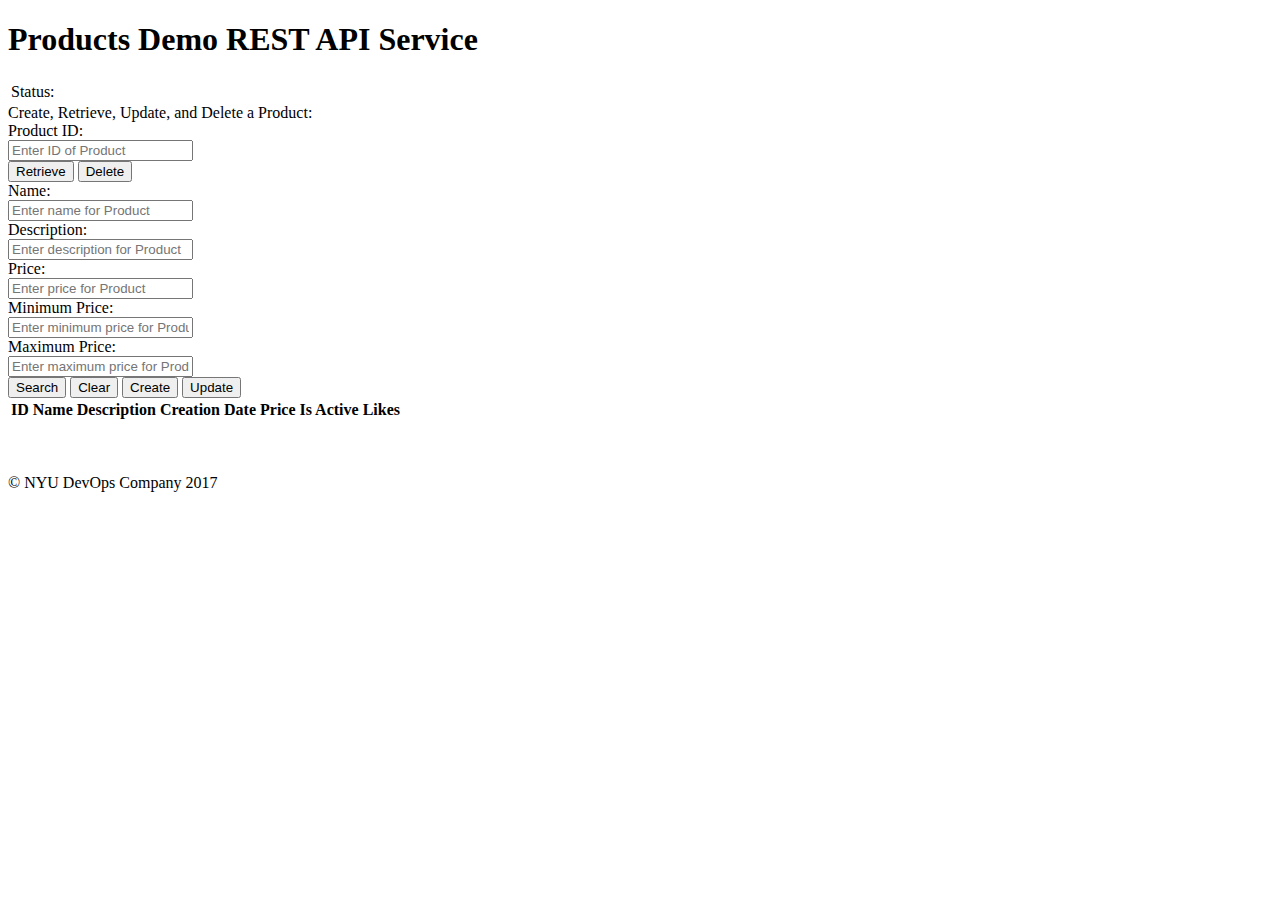
==== service/templete/index.html @ 08bdae22 "bdd feature for query by name and its query endpoint" ====
<!DOCTYPE html>
<html>
  <head>
    <title>Products REST API Service</title>
    <meta charset="utf-8">
    <meta http-equiv="X-UA-Compatible" content="IE=edge">
    <meta name="viewport" content="width=device-width, initial-scale=1">
    <link rel="stylesheet" href="static/css/blue_bootstrap.min.css">
    <script type="text/javascript" src = "static/js/jquery-3.1.1.min.js"></script>
    <script type="text/javascript" src="static/js/rest_api.js"></script>
  </head>
  <body>
    <div class="container">
        <div class="page-header">
            <h1>Products Demo REST API Service</h1>
        </div>

        <!-- Flash Message -->
        <div class="table-responsive">
          <table class="table">
            <tr><td>Status:</td><td><span id="flash_message"></span></td></tr>
          </table>
        </div>

        <div class="col-md-12" id="form_data">
          Create, Retrieve, Update, and Delete a Product:
          <div class="well">
            <div class="form-horizontal">
              <div class="form-group">
                <label class="control-label col-sm-2" for="product_id">Product ID:</label>
                <div class="col-sm-6">
                  <input type="text" class="form-control" id="product_id" placeholder="Enter ID of Product">
                </div>
                <div class="col-sm-4">
                  <button type="submit" class="btn btn-primary" id="retrieve-btn">Retrieve</button>
                  <button type="submit" class="btn btn-danger" id="delete-btn">Delete</button>
                </div>
              </div>
            </div> <!-- form div -->

            <div class="form-horizontal">
              <div class="form-group">
                <label class="control-label col-sm-2" for="product_name">Name:</label>
                <div class="col-sm-10">
                  <input type="text" class="form-control" id="product_name" placeholder="Enter name for Product">
                </div>
              </div>
              <div class="form-group">
                <label class="control-label col-sm-2" for="product_description">Description:</label>
                <div class="col-sm-10">
                  <input type="text" class="form-control" id="product_description" placeholder="Enter description for Product">
                </div>
              </div>
              <div class="form-group">
                <label class="control-label col-sm-2" for="product_price">Price:</label>
                <div class="col-sm-10">
                  <input type="text" class="form-control" id="product_price" placeholder="Enter price for Product">
                </div>
              </div>

              <div class="form-group">
                <label class="control-label col-sm-2" for="product_price_minimum">Minimum Price:</label>
                <div class="col-sm-10">
                  <input type="text" class="form-control" id="product_price_minimum" placeholder="Enter minimum price for Product to be searched">
                </div>
              </div>

              <div class="form-group">
                <label class="control-label col-sm-2" for="product_price_maximum">Maximum Price:</label>
                <div class="col-sm-10">
                  <input type="text" class="form-control" id="product_price_maximum" placeholder="Enter maximum price for Product to be searched">
                </div>
              </div>
              
              <div class="form-group">
                <div class="col-sm-offset-2 col-sm-10">
                  <button type="submit" class="btn btn-primary" id="search-btn">Search</button>
                  <button type="submit" class="btn btn-primary" id="clear-btn">Clear</button>
                  <button type="submit" class="btn btn-success" id="create-btn">Create</button>
                  <button type="submit" class="btn btn-warning" id="update-btn">Update</button>
                </div>
              </div>
          </div> <!-- form div -->
        </div>

        <!-- Search Results -->
        <div class="table-responsive col-md-12" id="search_results">
          <table class="table-striped">
            <thead>
            <tr>
                <th class="col-md-1">ID</th>
                <th class="col-md-4">Name</th>
                <th class="col-md-4">Description</th>
                <th class="col-md-4">Creation Date</th>
                <th class="col-md-3">Price</th>
                <th class="col-md-3">Is Active</th>
                <th class="col-md-3">Likes</th>
            </tr>
            </thead>
          </table>
        </div>

        <footer>
          <br><br>
          <p>&copy; NYU DevOps Company 2017</p>
        </footer>
        </div><!--/span-->
     </div><!--/row-->

  </div><!-- container -->
  </body>
</html>
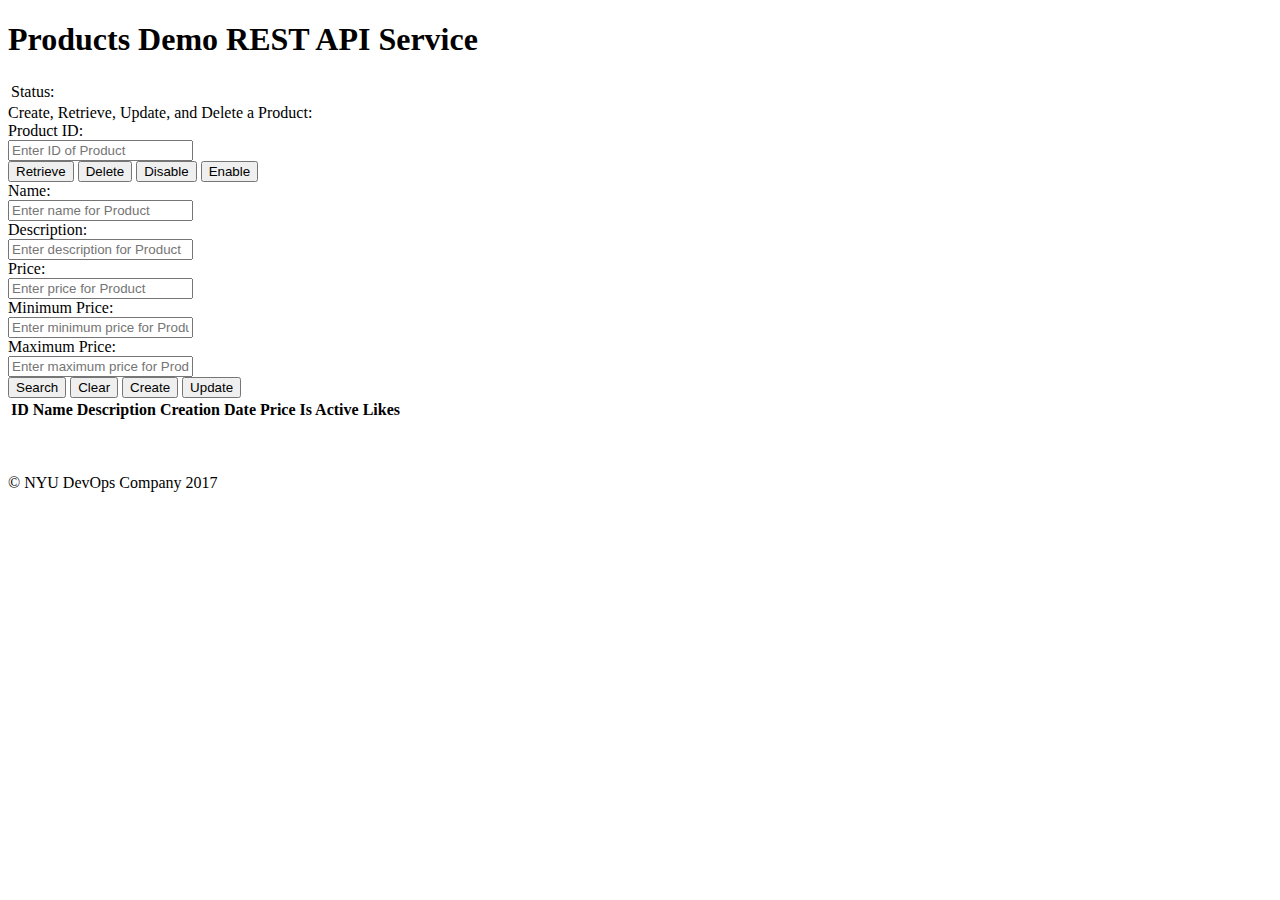
==== commit de01c4eb: "action endpoint BDD" ====
--- a/service/templete/index.html
+++ b/service/templete/index.html
@@ -34,6 +34,8 @@
                 <div class="col-sm-4">
                   <button type="submit" class="btn btn-primary" id="retrieve-btn">Retrieve</button>
                   <button type="submit" class="btn btn-danger" id="delete-btn">Delete</button>
+                  <button type="submit" class="btn btn-danger" id="disable-btn">Disable</button>
+                  <button type="submit" class="btn btn-danger" id="enable-btn">Enable</button>
                 </div>
               </div>
             </div> <!-- form div -->
@@ -59,16 +61,16 @@
               </div>
 
               <div class="form-group">
-                <label class="control-label col-sm-2" for="product_price_minimum">Minimum Price:</label>
+                <label class="control-label col-sm-2" for="product_minimum_price">Minimum Price:</label>
                 <div class="col-sm-10">
-                  <input type="text" class="form-control" id="product_price_minimum" placeholder="Enter minimum price for Product to be searched">
+                  <input type="text" class="form-control" id="product_minimum_price" placeholder="Enter minimum price for Product to be searched">
                 </div>
               </div>
 
               <div class="form-group">
-                <label class="control-label col-sm-2" for="product_price_maximum">Maximum Price:</label>
+                <label class="control-label col-sm-2" for="product_maximum_price">Maximum Price:</label>
                 <div class="col-sm-10">
-                  <input type="text" class="form-control" id="product_price_maximum" placeholder="Enter maximum price for Product to be searched">
+                  <input type="text" class="form-control" id="product_maximum_price" placeholder="Enter maximum price for Product to be searched">
                 </div>
               </div>
               
@@ -89,12 +91,12 @@
             <thead>
             <tr>
                 <th class="col-md-1">ID</th>
-                <th class="col-md-4">Name</th>
+                <th class="col-md-3">Name</th>
                 <th class="col-md-4">Description</th>
-                <th class="col-md-4">Creation Date</th>
-                <th class="col-md-3">Price</th>
-                <th class="col-md-3">Is Active</th>
-                <th class="col-md-3">Likes</th>
+                <th class="col-md-2">Creation Date</th>
+                <th class="col-md-1">Price</th>
+                <th class="col-md-1">Is Active</th>
+                <th class="col-md-1">Likes</th>
             </tr>
             </thead>
           </table>
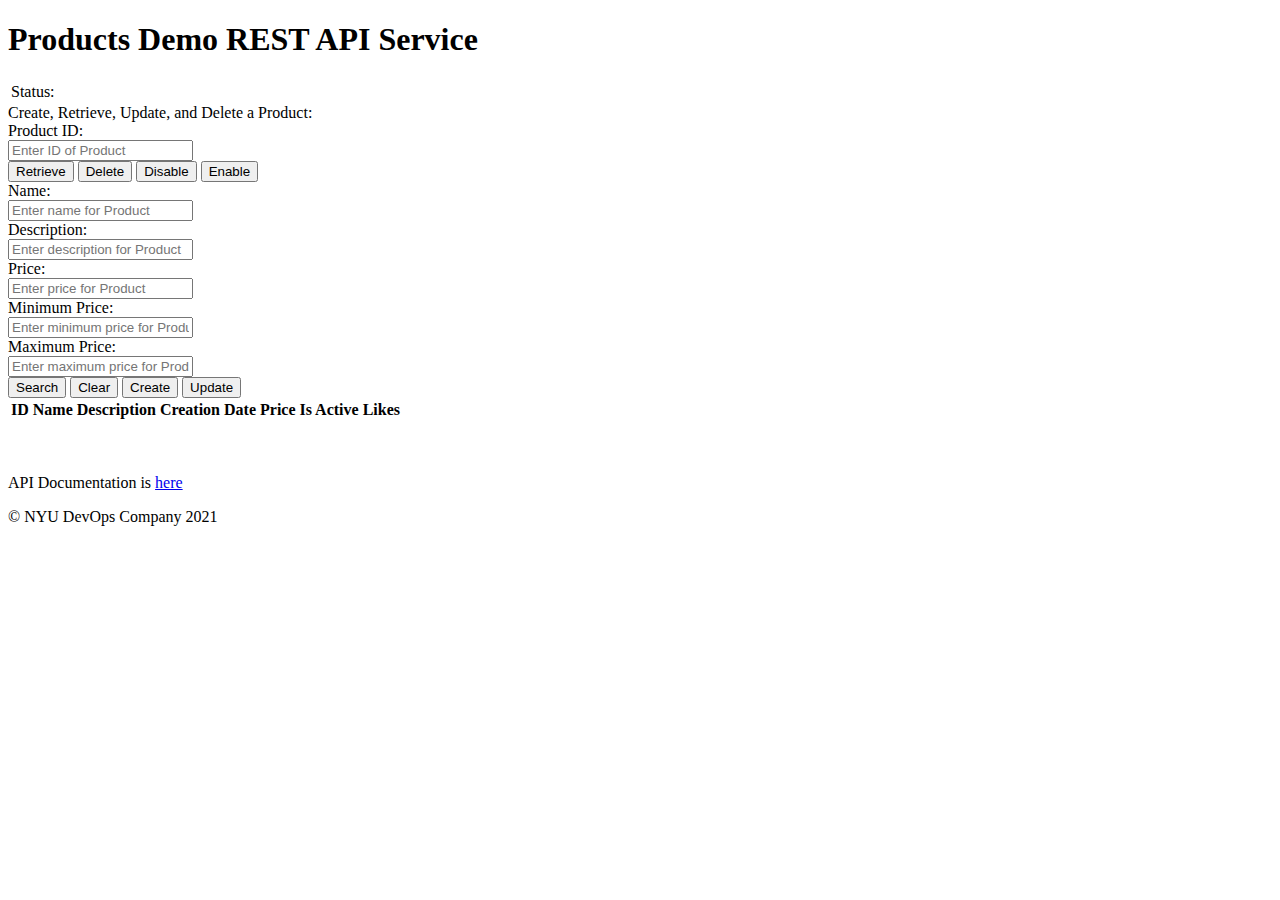
==== commit cc4d716e: "Merge commit '2919dc7' into HEAD" ====
--- a/service/templete/index.html
+++ b/service/templete/index.html
@@ -104,7 +104,10 @@
 
         <footer>
           <br><br>
-          <p>&copy; NYU DevOps Company 2017</p>
+          
+          <p>API Documentation is <a href='/apidocs'>here</a></p>
+          <p></p>
+          <p>&copy; NYU DevOps Company 2021</p>
         </footer>
         </div><!--/span-->
      </div><!--/row-->
